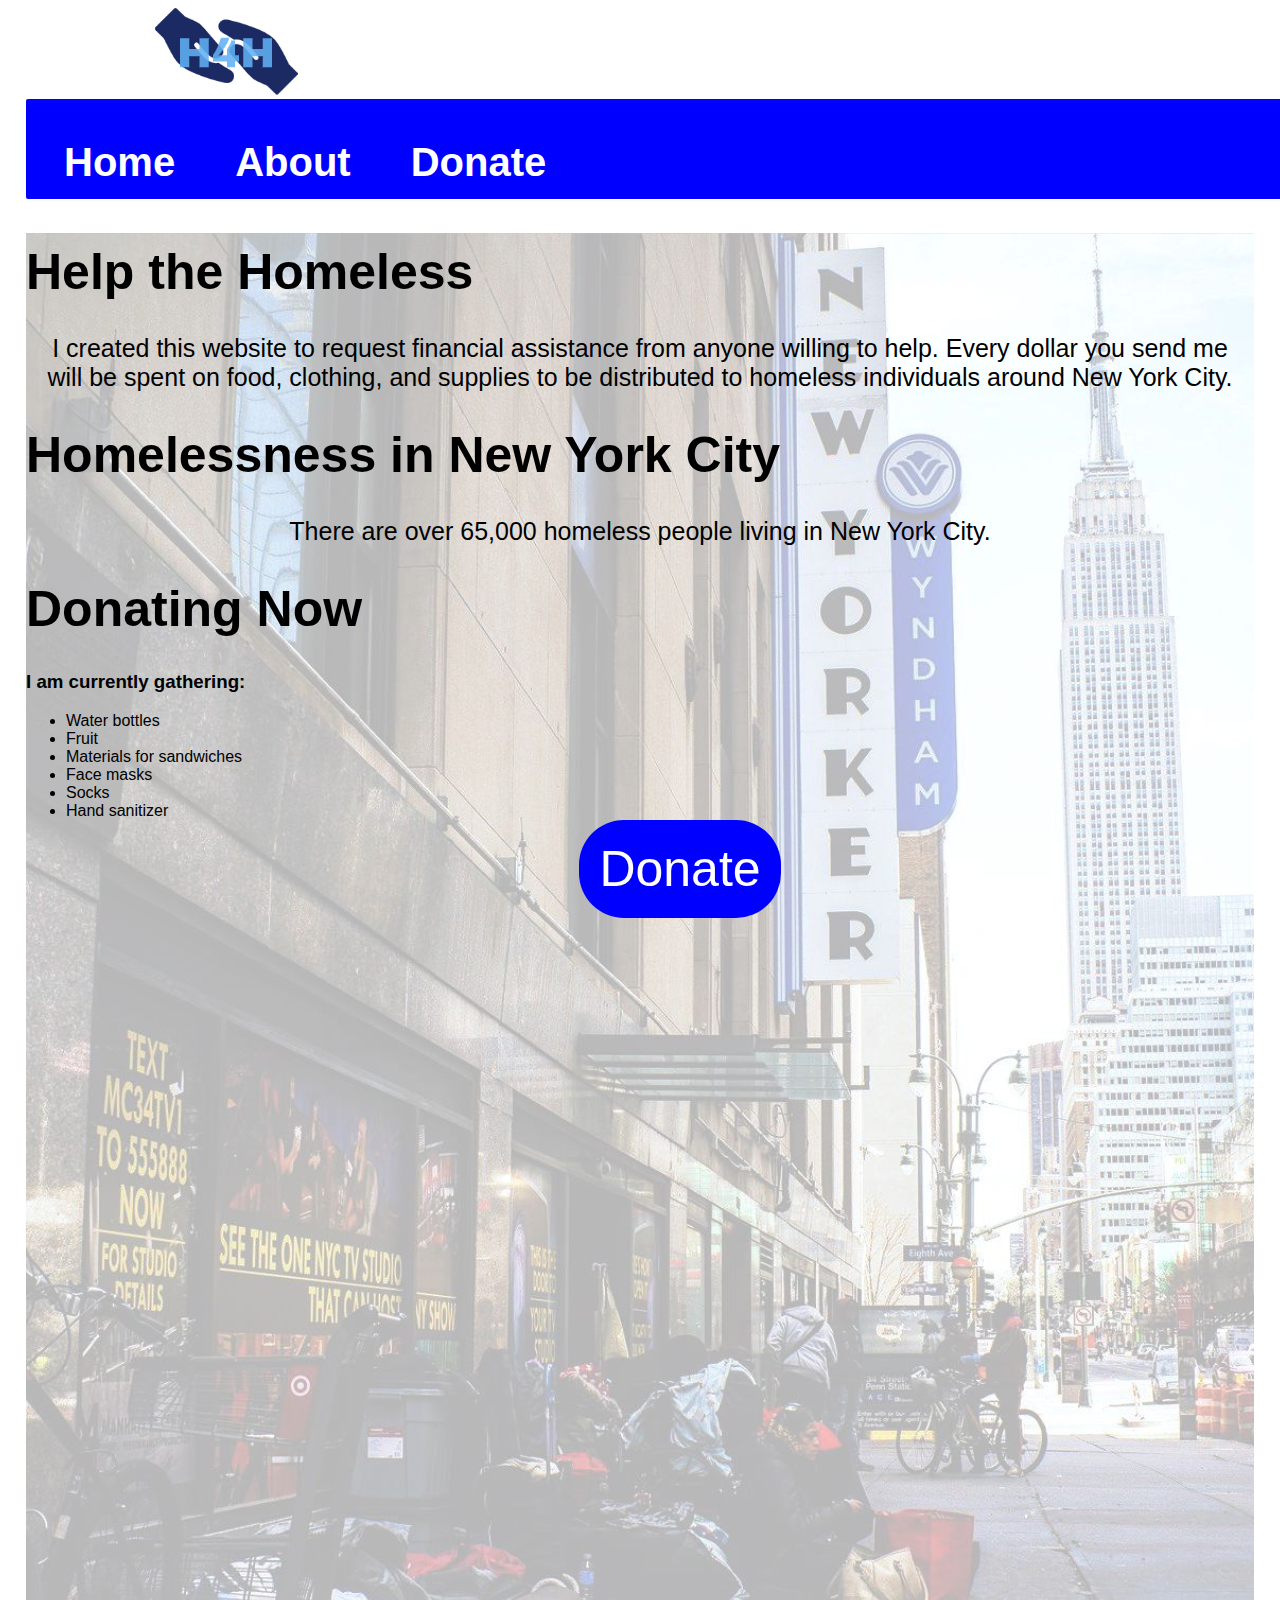
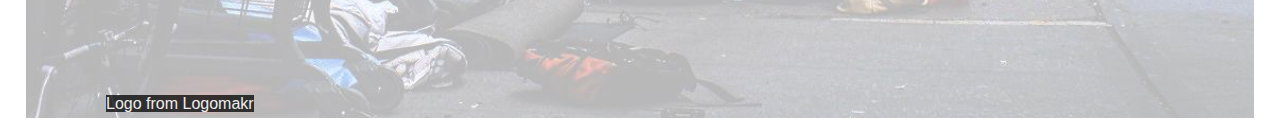
==== index.html @ 3b7341f5 "Changes" ====
<!DOCTYPE html>
<html>
  <head>
    <link href="style.css" type="text/css" rel="stylesheet">
    <title>Help for the Homeless - About</title>
  </head>


  <a href="./index.html"><img src="./logo.png" alt="logo"></img></a>
  <div class="nav">
    <div class="container">
      <ul>
        <li><h2><a class="nav-item" href="./index.html">Home</a></h2></li>
        <li><h2><a class="nav-item" href="./about.html">About</a></h2></li>
        <li><h2><a class="nav-item" href="https://paypal.me/aerosario97?locale.x=en_US" target="_blank">Donate</a></h2></li>
      </ul>
  </div>
  </div>
<div class="background">
  <body>
    <h1 style="padding-top: 10px;">Help the Homeless</h1>
    <p>I created this website to request financial assistance from anyone willing to help. Every dollar
      you send me will be spent on food, clothing, and supplies to be distributed to homeless individuals around
      New York City.</p>
    <h1>Homelessness in New York City</h1>
    <p>There are over 65,000 homeless people living in New York City.</p>
    <h1>Donating Now</h1>
    <h3>I am currently gathering:</h3>
    <ul>
      <li>Water bottles</li>
      <li>Fruit</li>
      <li>Materials for sandwiches</li>
      <li>Face masks</li>
      <li>Socks</li>
      <li>Hand sanitizer</li>
    <ul>

    <div class="button">
      <a id="paypal-button" href="https://paypal.me/aerosario97?locale.x=en_US" target=_blank>Donate</a>
    </div>

  <div style="position: relative; width: 600px; height: 800px;">

    <div class="credit" style="position: absolute; bottom: 5px;">
      <a href="https://logomakr.com/" target="_blank">Logo from Logomakr</a>
    </div>
  </div>
  </body>
</div>
</html>
---- style.css ----
html
{
    width: 100%;
    margin: 0px;
    padding: 0px;
    overflow-x: hidden;
}

body {
  padding: 0 18px;
}

li h2 {
  font-weight: bold;
  color: white;
  font-size: 40px;
  padding: 0 18px;
}

p {
  font-size: 25px;
  padding: 0 12px;
  text-align: center;
}

h1 {
  font-size: 50px;
}

h2 {
  font-size: 37px;
}

.background {
  background: url("background.jpg");
  background-position: bottom;
  background-size: cover;
  font-family: Arial;
}

.container {
  width: 100vw;
  padding: 0 10px;
}

.nav {
  background: blue;
  height: 100px;
  width: 100vw;
  border-radius: 2px;
}

.nav ul {
  height: 80px;
  list-style: none;
  margin: 0 auto;
  padding: 0;
}

.nav ul li {
  display: inline-block;
  line-height: 60px;
  list-style: none;
  padding: 0 10px;
  height: 94px;
}

a.report {
  color: black !important;
  text-decoration: underline;
  font-family: Arial;
  font-weight: bold !important;
}

.nav-item {
  color: white;
  text-decoration: none;
  font-family: Arial;
}

.credit a{
  background-color: black;
  color: white;
  opacity: 0.75;
  text-decoration: none;
}

.button {
  display: flex;
  justify-content: center;
}

#paypal-button {
  background-color: blue;
  color: white;
  text-decoration: none;
  padding: 20px;
  font-size: 50px;
  border-radius: 45px;
}
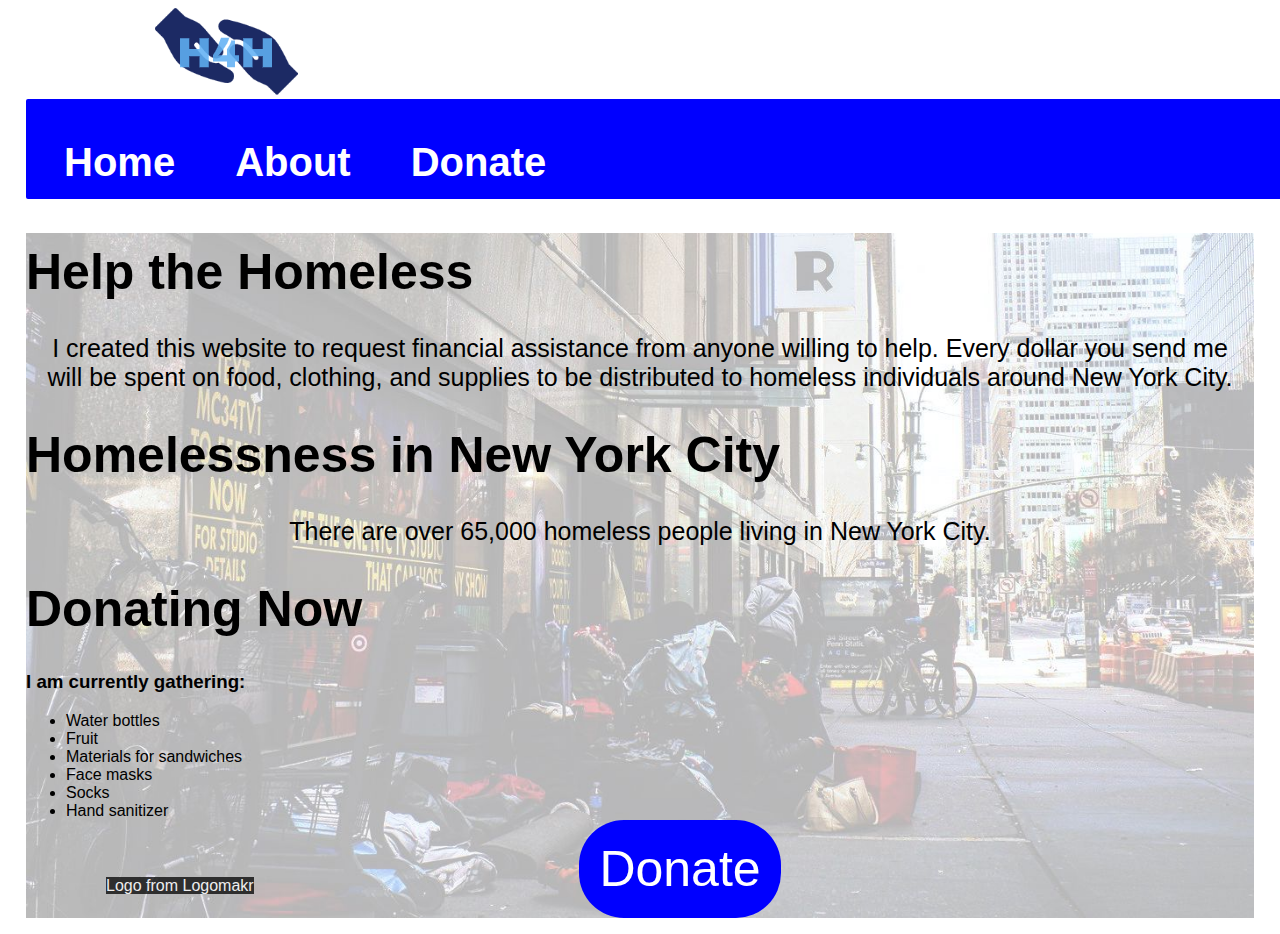
==== commit 0c6ba9dd: "Changes" ====
--- a/index.html
+++ b/index.html
@@ -39,11 +39,9 @@
       <a id="paypal-button" href="https://paypal.me/aerosario97?locale.x=en_US" target=_blank>Donate</a>
     </div>
 
-  <div style="position: relative; width: 600px; height: 800px;">
 
-    <div class="credit" style="position: absolute; bottom: 5px;">
-      <a href="https://logomakr.com/" target="_blank">Logo from Logomakr</a>
-    </div>
+  <div class="credit" style="position: absolute; bottom: 5px;">
+    <a href="https://logomakr.com/" target="_blank">Logo from Logomakr</a>
   </div>
   </body>
 </div>
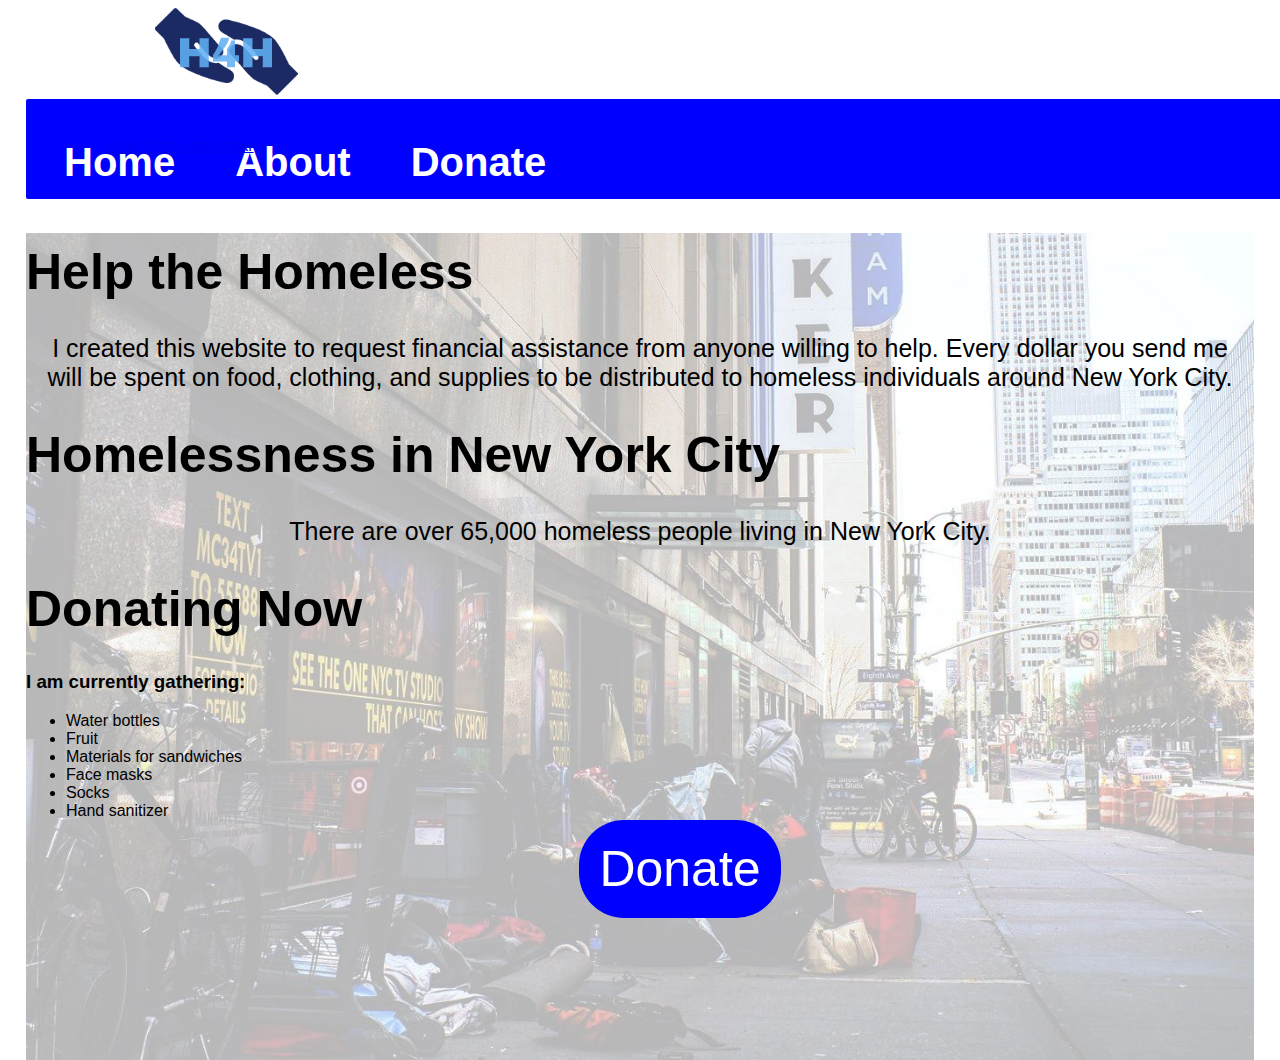
==== commit aee4f60d: "Changes" ====
--- a/index.html
+++ b/index.html
@@ -40,9 +40,11 @@
     </div>
 
 
-  <div class="credit" style="position: absolute; bottom: 5px;">
+  <div class="wrapper" style="position: absolute; bottom: 5px;">
     <a href="https://logomakr.com/" target="_blank">Logo from Logomakr</a>
+    <div class="push"></div>
   </div>
-  </body>
+  <div class="footer"></div>
+</body>
 </div>
 </html>
--- a/style.css
+++ b/style.css
@@ -98,3 +98,18 @@
   font-size: 50px;
   border-radius: 45px;
 }
+
+html, body {
+    height: 100%;
+}
+
+.wrapper {
+    min-height: 100%;
+    height: auto !important;
+    height: 100%;
+    margin: 0 auto -142px; /* the bottom margin is the negative value of the footer's height */
+}
+
+.footer, .push {
+    height: 142px; /* .push must be the same height as .footer */
+}
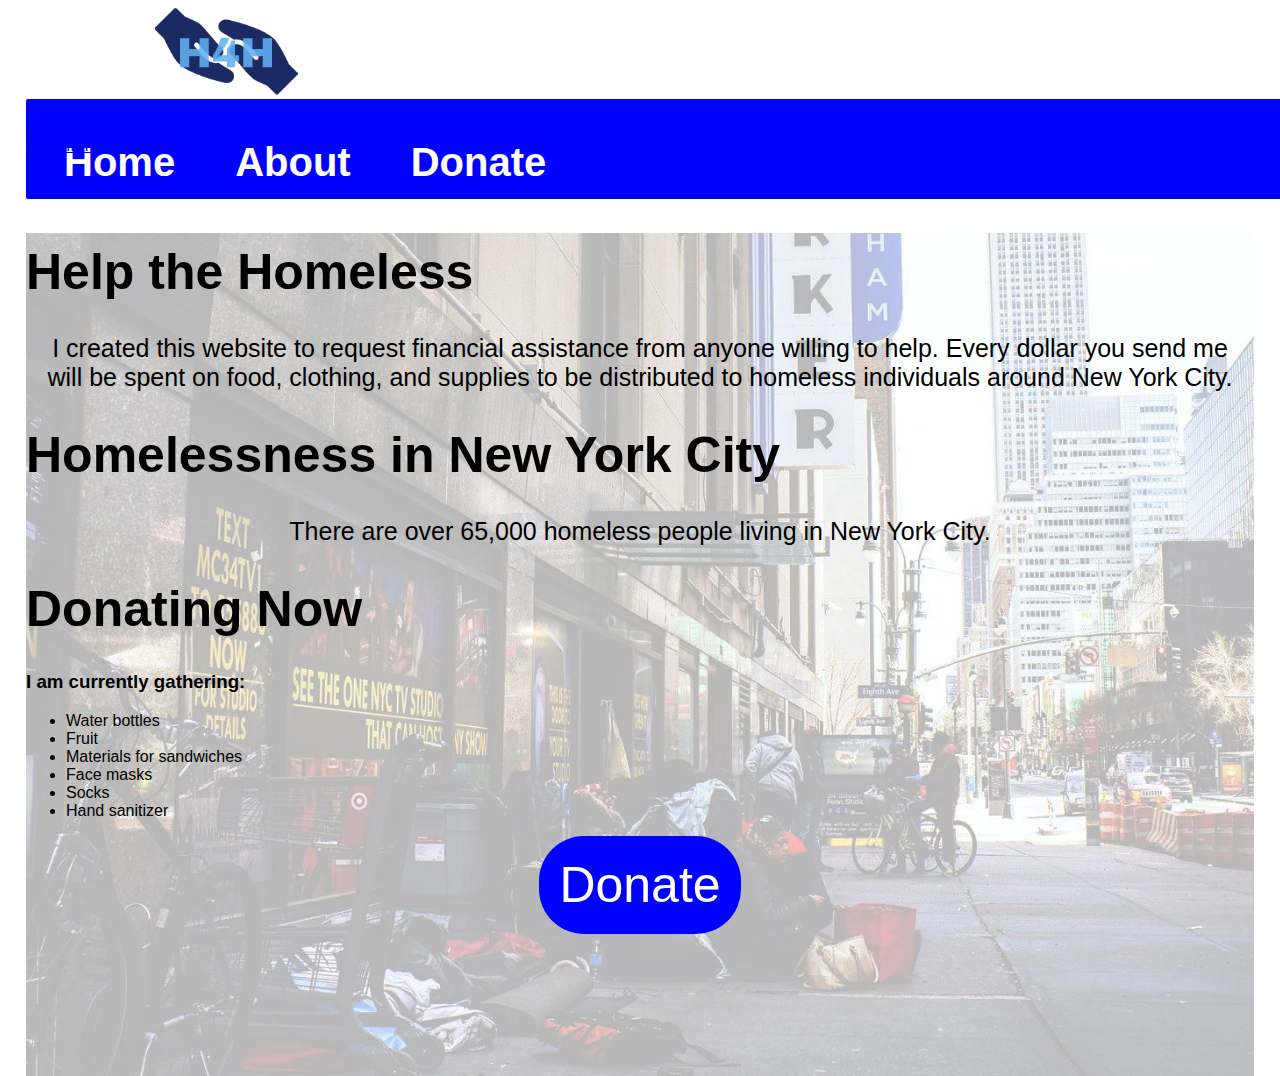
==== commit 23360c82: "Changes" ====
--- a/index.html
+++ b/index.html
@@ -33,7 +33,7 @@
       <li>Face masks</li>
       <li>Socks</li>
       <li>Hand sanitizer</li>
-    <ul>
+    </ul>
 
     <div class="button">
       <a id="paypal-button" href="https://paypal.me/aerosario97?locale.x=en_US" target=_blank>Donate</a>
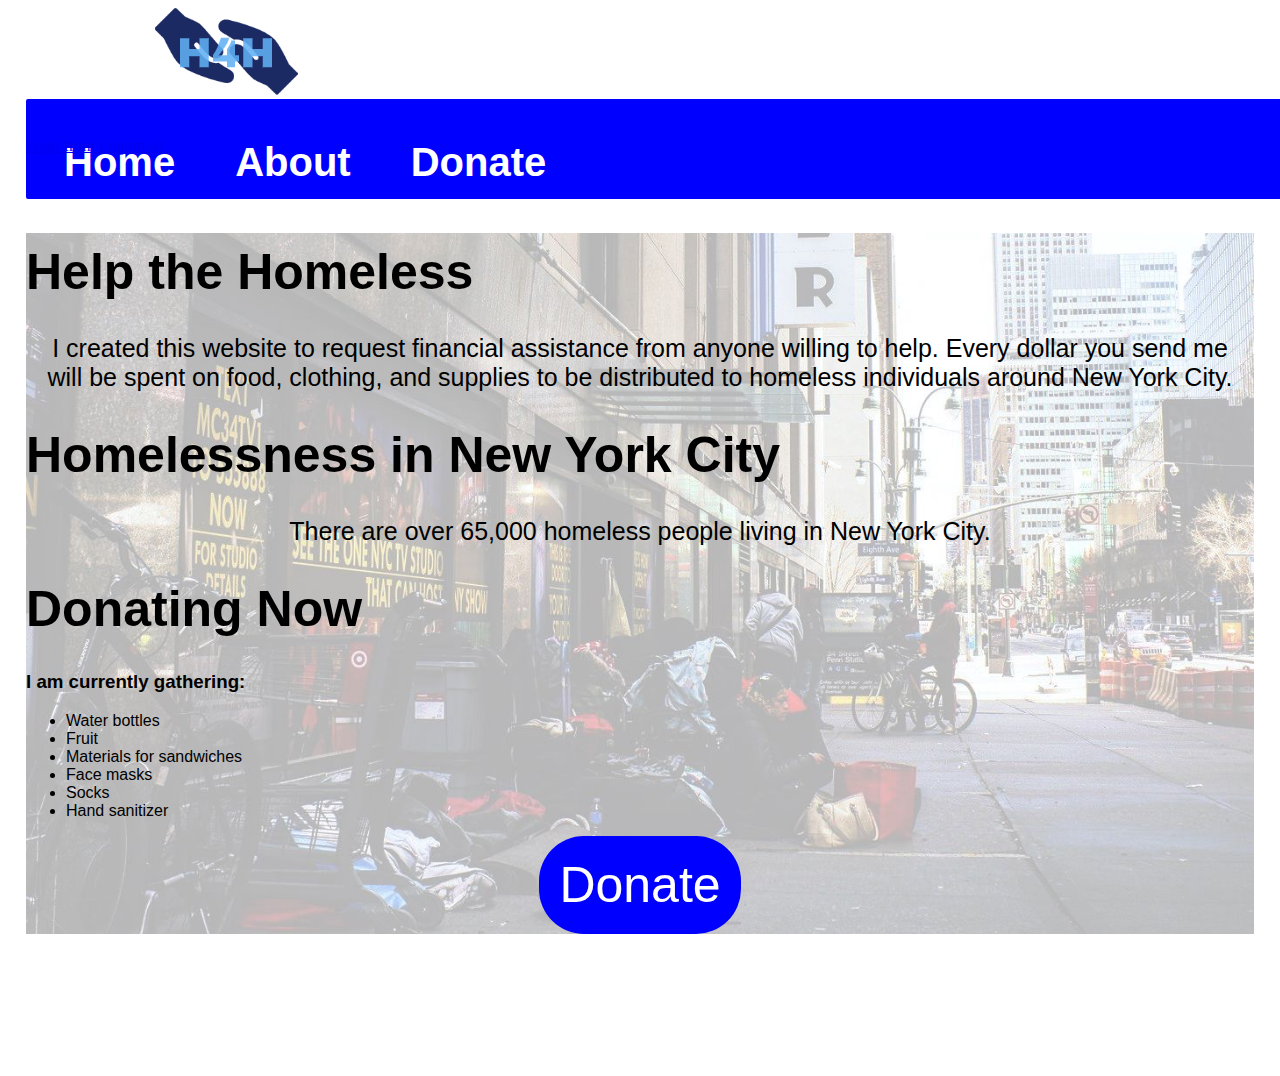
==== commit 759dd340: "Changes" ====
--- a/index.html
+++ b/index.html
@@ -40,11 +40,11 @@
     </div>
 
 
-  <div class="wrapper" style="position: absolute; bottom: 5px;">
-    <a href="https://logomakr.com/" target="_blank">Logo from Logomakr</a>
-    <div class="push"></div>
-  </div>
-  <div class="footer"></div>
 </body>
 </div>
+<div class="wrapper" style="position: absolute; bottom: 5px;">
+  <a href="https://logomakr.com/" target="_blank">Logo from Logomakr</a>
+  <div class="push"></div>
+</div>
+<div class="footer"></div>
 </html>
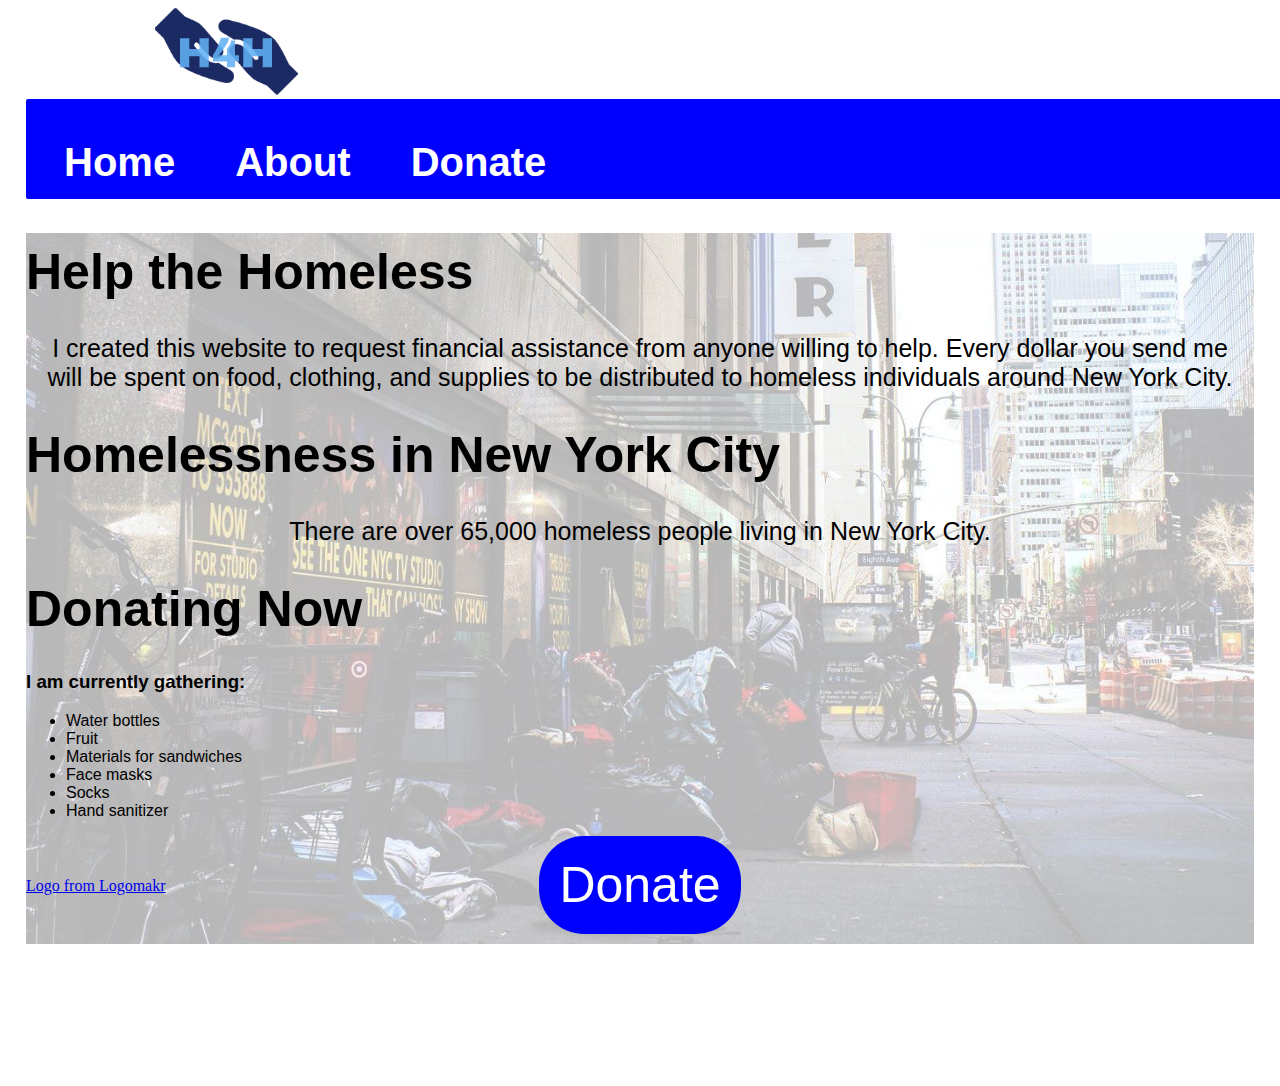
==== commit 917dc650: "Changes" ====
--- a/index.html
+++ b/index.html
@@ -42,9 +42,10 @@
 
 </body>
 </div>
-<div class="wrapper" style="position: absolute; bottom: 5px;">
-  <a href="https://logomakr.com/" target="_blank">Logo from Logomakr</a>
-  <div class="push"></div>
+<div class="footer">
+  <div style="position: absolute; bottom: 5px;">
+    <a href="https://logomakr.com/" target="_blank">Logo from Logomakr</a>
+    <div></div>
+  </div>
 </div>
-<div class="footer"></div>
 </html>
--- a/style.css
+++ b/style.css
@@ -36,6 +36,7 @@
   background-position: bottom;
   background-size: cover;
   font-family: Arial;
+  padding-bottom: 10px;
 }
 
 .container {
